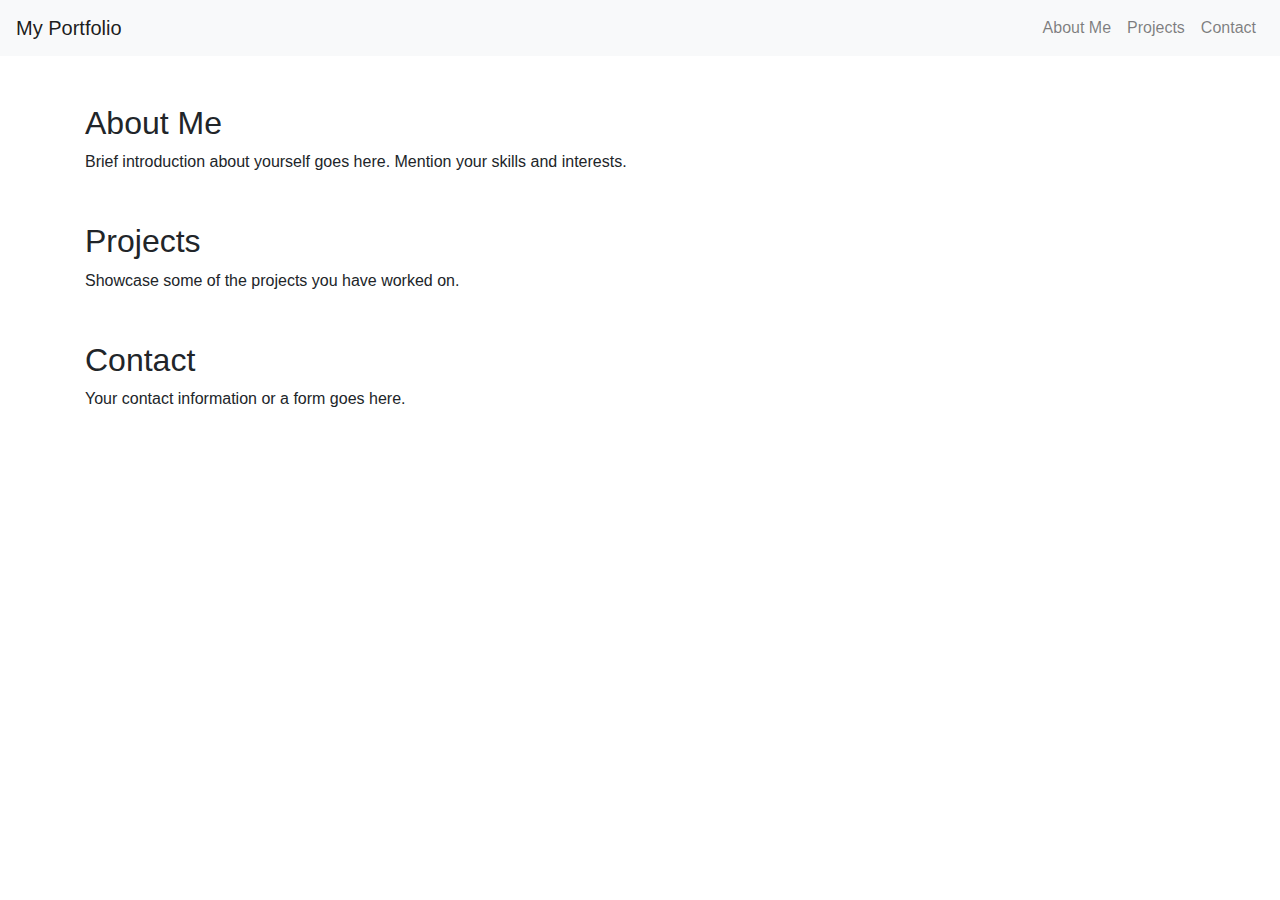
==== HTML.html @ ed63d2e1 "in" ====
<!DOCTYPE html>
<html lang="en">
<head>
    <meta charset="UTF-8">
    <meta name="viewport" content="width=device-width, initial-scale=1.0">
    <title>Portfolio</title>
    <link rel="stylesheet" href="style.css">
    <link rel="stylesheet" href="https://stackpath.bootstrapcdn.com/bootstrap/4.5.2/css/bootstrap.min.css">
</head>
<body>
    <!-- Navbar Section -->
    <nav class="navbar navbar-expand-lg navbar-light bg-light">
        <a class="navbar-brand" href="#">My Portfolio</a>
        <div class="collapse navbar-collapse" id="navbarNav">
            <ul class="navbar-nav ml-auto">
                <li class="nav-item"><a class="nav-link" href="#about">About Me</a></li>
                <li class="nav-item"><a class="nav-link" href="#projects">Projects</a></li>
                <li class="nav-item"><a class="nav-link" href="#contact">Contact</a></li>
            </ul>
        </div>
    </nav>

    <!-- About Section -->
    <section id="about" class="container mt-5">
        <h2>About Me</h2>
        <p>Brief introduction about yourself goes here. Mention your skills and interests.</p>
    </section>

    <!-- Projects Section -->
    <section id="projects" class="container mt-5">
        <h2>Projects</h2>
        <p>Showcase some of the projects you have worked on.</p>
    </section>

    <!-- Contact Section -->
    <section id="contact" class="container mt-5 mb-5">
        <h2>Contact</h2>
        <p>Your contact information or a form goes here.</p>
    </section>

    <!-- JavaScript for Bootstrap -->
    <script src="https://code.jquery.com/jquery-3.5.1.slim.min.js"></script>
    <script src="https://cdn.jsdelivr.net/npm/@popperjs/core@2.9.1/dist/umd/popper.min.js"></script>
    <script src="https://stackpath.bootstrapcdn.com/bootstrap/4.5.2/js/bootstrap.min.js"></script>
</body>
</html>
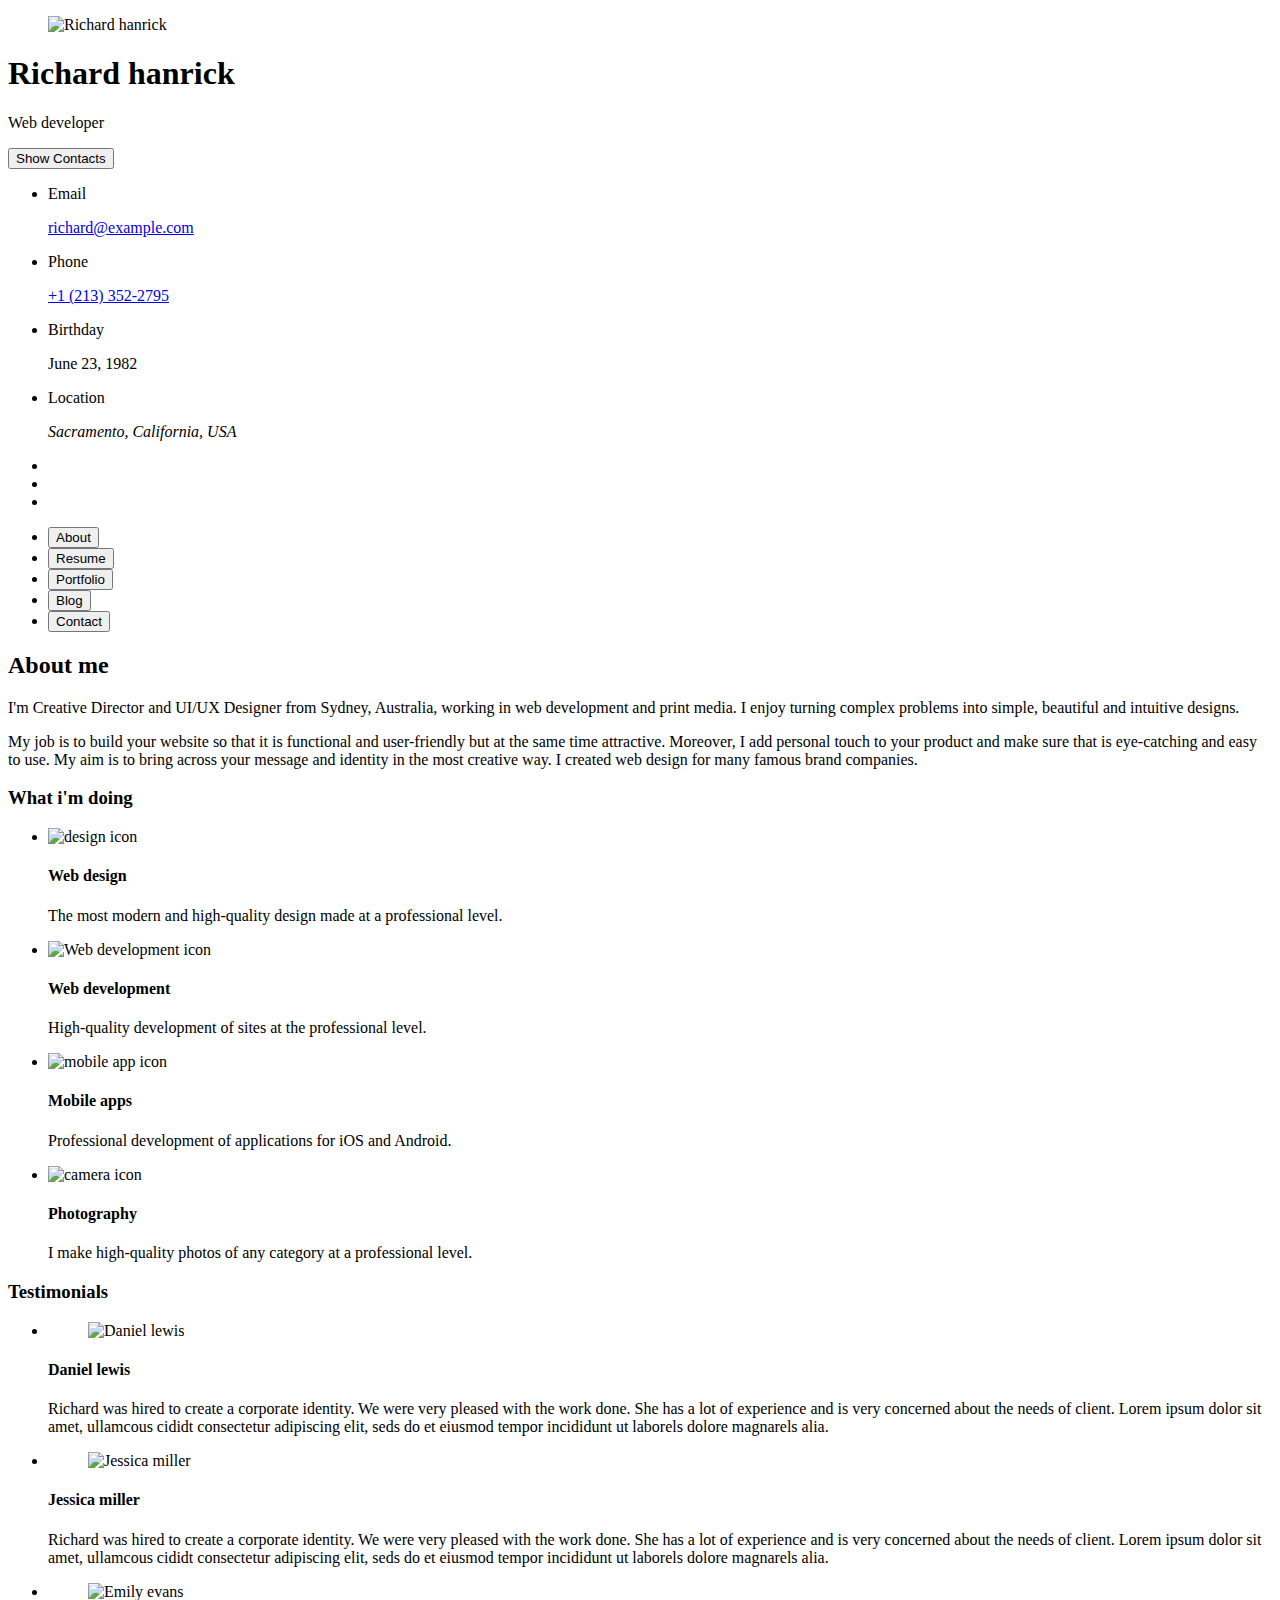
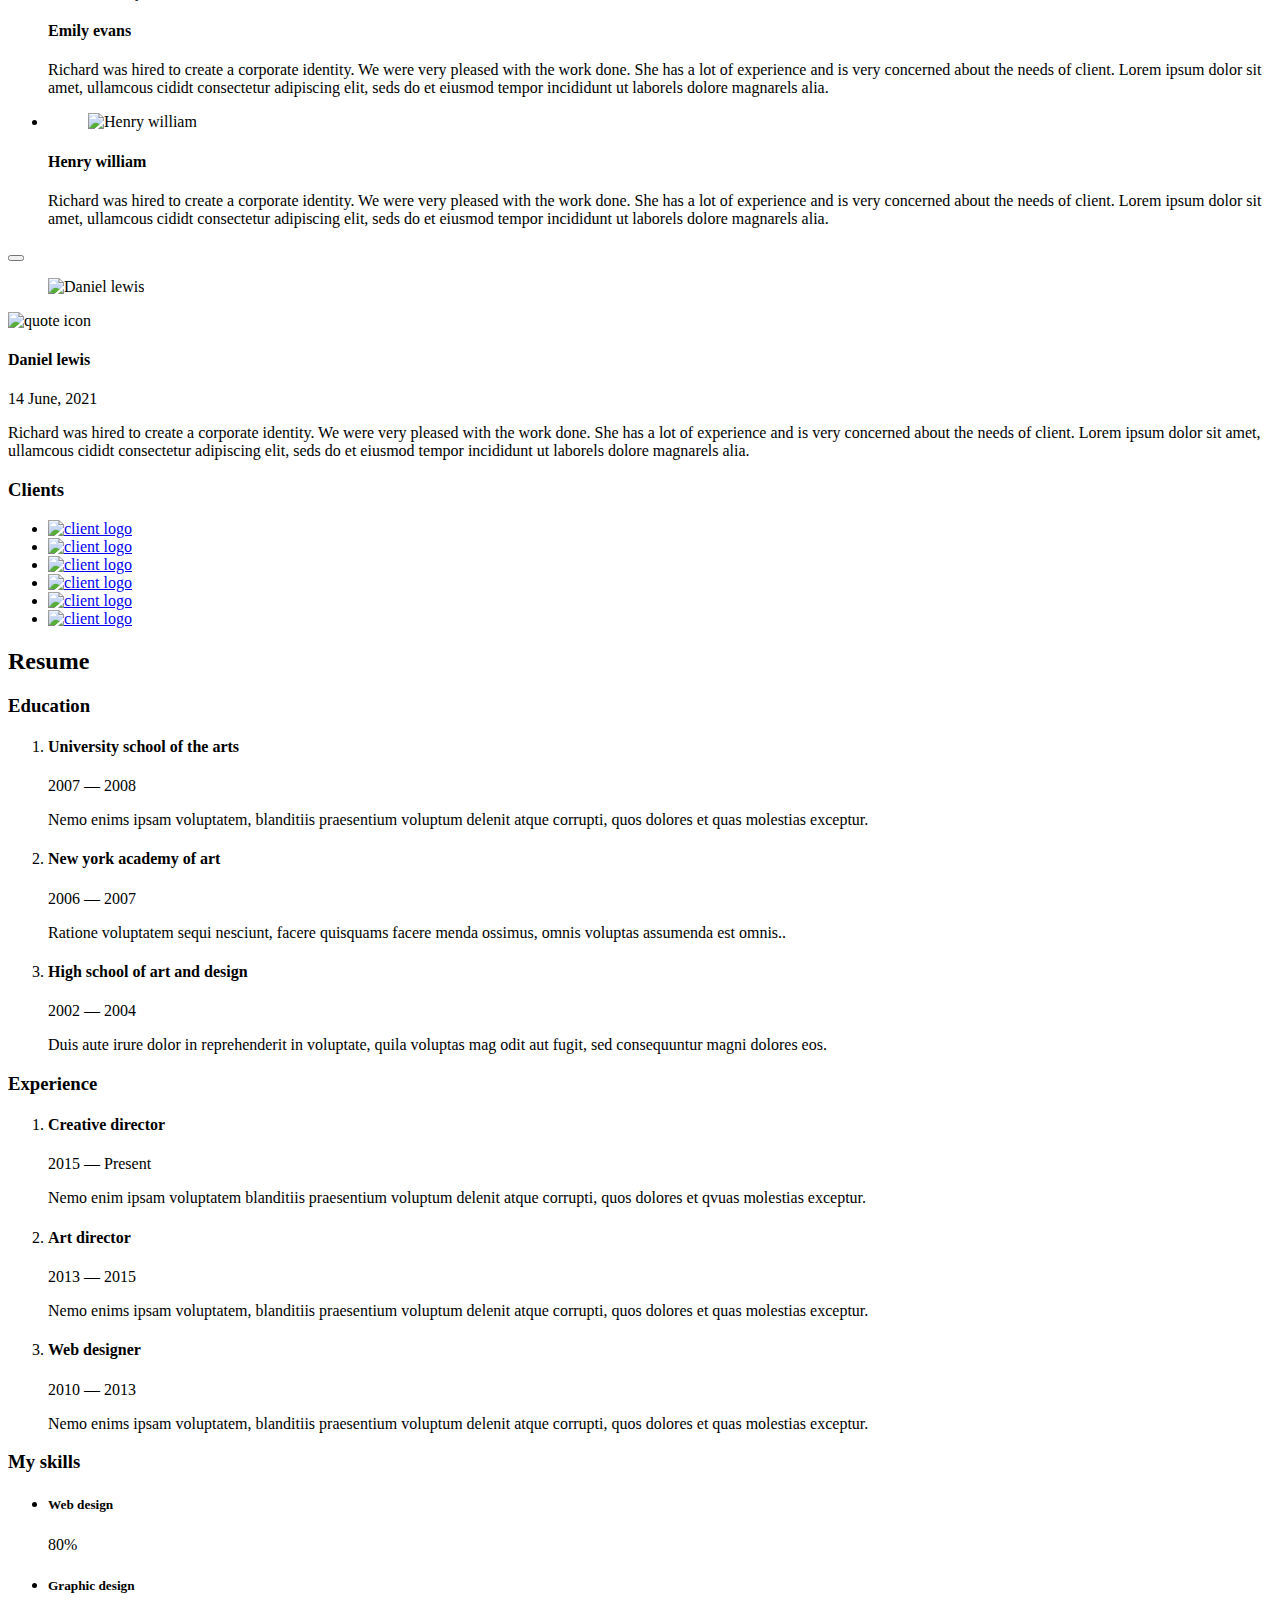
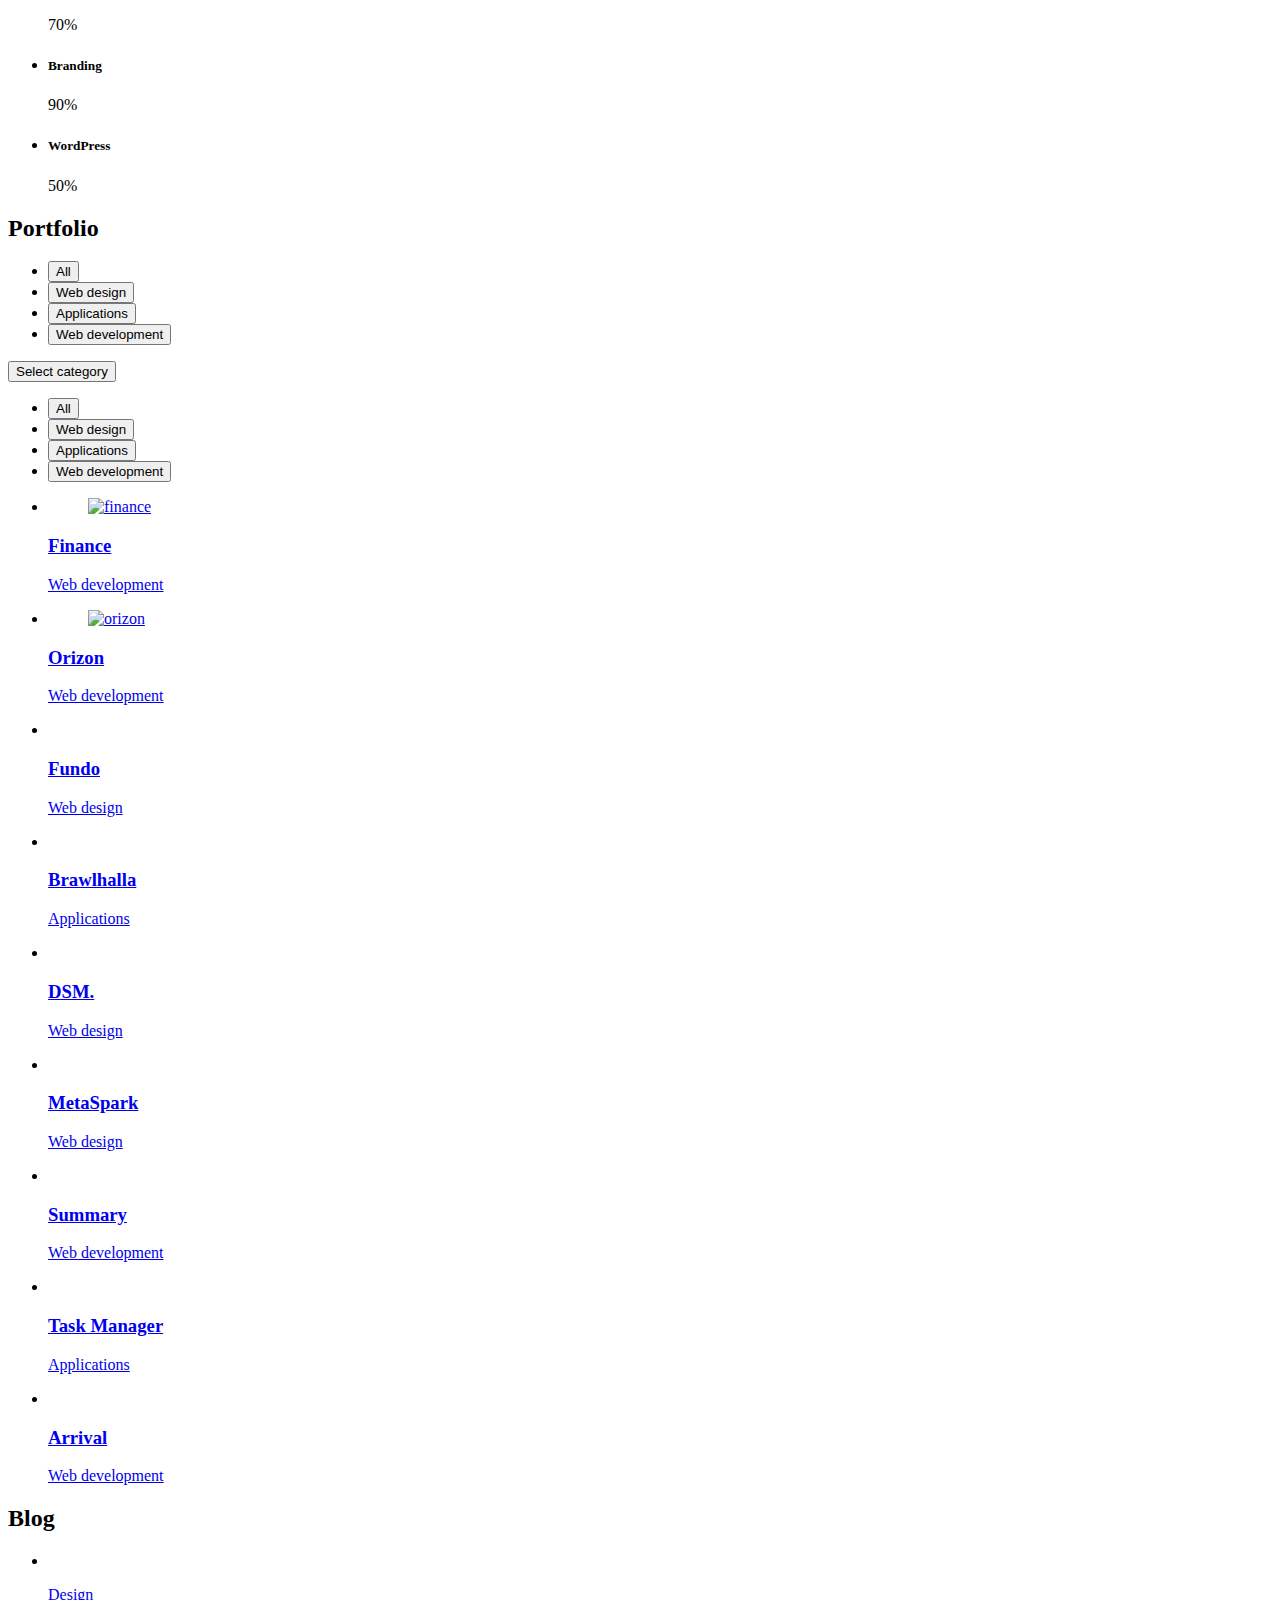
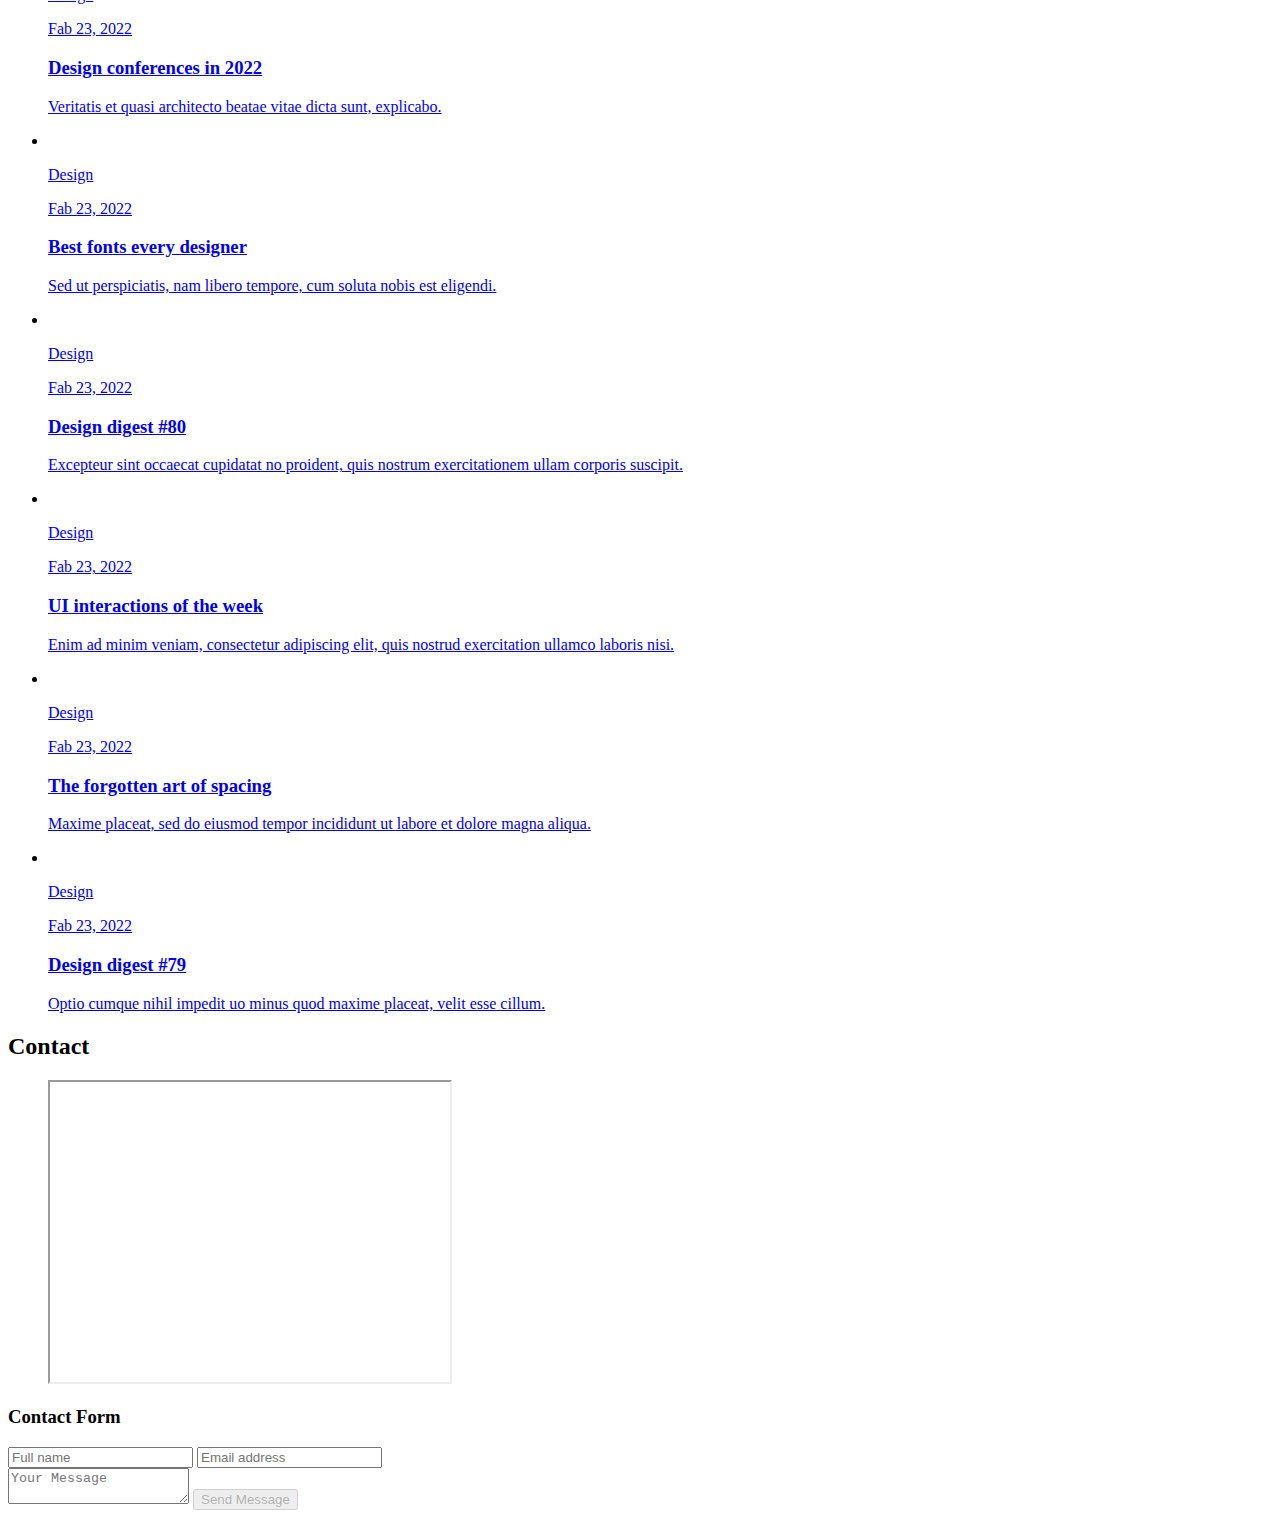
==== commit c238b144: "Update HTML.html" ====
--- a/HTML.html
+++ b/HTML.html
@@ -1,46 +1,1201 @@
 <!DOCTYPE html>
 <html lang="en">
+
 <head>
-    <meta charset="UTF-8">
-    <meta name="viewport" content="width=device-width, initial-scale=1.0">
-    <title>Portfolio</title>
-    <link rel="stylesheet" href="style.css">
-    <link rel="stylesheet" href="https://stackpath.bootstrapcdn.com/bootstrap/4.5.2/css/bootstrap.min.css">
+  <meta charset="UTF-8">
+  <meta http-equiv="X-UA-Compatible" content="IE=edge">
+  <meta name="viewport" content="width=device-width, initial-scale=1.0">
+  <title>vCard - Personal Portfolio</title>
+
+  <!--
+    - favicon
+  -->
+  <link rel="shortcut icon" href="./assets/images/logo.ico" type="image/x-icon">
+
+  <!--
+    - custom css link
+  -->
+  <link rel="stylesheet" href="./assets/css/style.css">
+
+  <!--
+    - google font link
+  -->
+  <link rel="preconnect" href="https://fonts.googleapis.com">
+  <link rel="preconnect" href="https://fonts.gstatic.com" crossorigin>
+  <link href="https://fonts.googleapis.com/css2?family=Poppins:wght@300;400;500;600&display=swap" rel="stylesheet">
 </head>
+
 <body>
-    <!-- Navbar Section -->
-    <nav class="navbar navbar-expand-lg navbar-light bg-light">
-        <a class="navbar-brand" href="#">My Portfolio</a>
-        <div class="collapse navbar-collapse" id="navbarNav">
-            <ul class="navbar-nav ml-auto">
-                <li class="nav-item"><a class="nav-link" href="#about">About Me</a></li>
-                <li class="nav-item"><a class="nav-link" href="#projects">Projects</a></li>
-                <li class="nav-item"><a class="nav-link" href="#contact">Contact</a></li>
+
+  <!--
+    - #MAIN
+  -->
+
+  <main>
+
+    <!--
+      - #SIDEBAR
+    -->
+
+    <aside class="sidebar" data-sidebar>
+
+      <div class="sidebar-info">
+
+        <figure class="avatar-box">
+          <img src="./assets/images/my-avatar.png" alt="Richard hanrick" width="80">
+        </figure>
+
+        <div class="info-content">
+          <h1 class="name" title="Richard hanrick">Richard hanrick</h1>
+
+          <p class="title">Web developer</p>
+        </div>
+
+        <button class="info_more-btn" data-sidebar-btn>
+          <span>Show Contacts</span>
+
+          <ion-icon name="chevron-down"></ion-icon>
+        </button>
+
+      </div>
+
+      <div class="sidebar-info_more">
+
+        <div class="separator"></div>
+
+        <ul class="contacts-list">
+
+          <li class="contact-item">
+
+            <div class="icon-box">
+              <ion-icon name="mail-outline"></ion-icon>
+            </div>
+
+            <div class="contact-info">
+              <p class="contact-title">Email</p>
+
+              <a href="mailto:richard@example.com" class="contact-link">richard@example.com</a>
+            </div>
+
+          </li>
+
+          <li class="contact-item">
+
+            <div class="icon-box">
+              <ion-icon name="phone-portrait-outline"></ion-icon>
+            </div>
+
+            <div class="contact-info">
+              <p class="contact-title">Phone</p>
+
+              <a href="tel:+12133522795" class="contact-link">+1 (213) 352-2795</a>
+            </div>
+
+          </li>
+
+          <li class="contact-item">
+
+            <div class="icon-box">
+              <ion-icon name="calendar-outline"></ion-icon>
+            </div>
+
+            <div class="contact-info">
+              <p class="contact-title">Birthday</p>
+
+              <time datetime="1982-06-23">June 23, 1982</time>
+            </div>
+
+          </li>
+
+          <li class="contact-item">
+
+            <div class="icon-box">
+              <ion-icon name="location-outline"></ion-icon>
+            </div>
+
+            <div class="contact-info">
+              <p class="contact-title">Location</p>
+
+              <address>Sacramento, California, USA</address>
+            </div>
+
+          </li>
+
+        </ul>
+
+        <div class="separator"></div>
+
+        <ul class="social-list">
+
+          <li class="social-item">
+            <a href="#" class="social-link">
+              <ion-icon name="logo-facebook"></ion-icon>
+            </a>
+          </li>
+
+          <li class="social-item">
+            <a href="#" class="social-link">
+              <ion-icon name="logo-twitter"></ion-icon>
+            </a>
+          </li>
+
+          <li class="social-item">
+            <a href="#" class="social-link">
+              <ion-icon name="logo-instagram"></ion-icon>
+            </a>
+          </li>
+
+        </ul>
+
+      </div>
+
+    </aside>
+
+
+
+
+
+    <!--
+      - #main-content
+    -->
+
+    <div class="main-content">
+
+      <!--
+        - #NAVBAR
+      -->
+
+      <nav class="navbar">
+
+        <ul class="navbar-list">
+
+          <li class="navbar-item">
+            <button class="navbar-link  active" data-nav-link>About</button>
+          </li>
+
+          <li class="navbar-item">
+            <button class="navbar-link" data-nav-link>Resume</button>
+          </li>
+
+          <li class="navbar-item">
+            <button class="navbar-link" data-nav-link>Portfolio</button>
+          </li>
+
+          <li class="navbar-item">
+            <button class="navbar-link" data-nav-link>Blog</button>
+          </li>
+
+          <li class="navbar-item">
+            <button class="navbar-link" data-nav-link>Contact</button>
+          </li>
+
+        </ul>
+
+      </nav>
+
+
+
+
+
+      <!--
+        - #ABOUT
+      -->
+
+      <article class="about  active" data-page="about">
+
+        <header>
+          <h2 class="h2 article-title">About me</h2>
+        </header>
+
+        <section class="about-text">
+          <p>
+            I'm Creative Director and UI/UX Designer from Sydney, Australia, working in web development and print media.
+            I enjoy
+            turning complex problems into simple, beautiful and intuitive designs.
+          </p>
+
+          <p>
+            My job is to build your website so that it is functional and user-friendly but at the same time attractive.
+            Moreover, I
+            add personal touch to your product and make sure that is eye-catching and easy to use. My aim is to bring
+            across your
+            message and identity in the most creative way. I created web design for many famous brand companies.
+          </p>
+        </section>
+
+
+        <!--
+          - service
+        -->
+
+        <section class="service">
+
+          <h3 class="h3 service-title">What i'm doing</h3>
+
+          <ul class="service-list">
+
+            <li class="service-item">
+
+              <div class="service-icon-box">
+                <img src="./assets/images/icon-design.svg
+                " alt="design icon" width="40">
+              </div>
+
+              <div class="service-content-box">
+                <h4 class="h4 service-item-title">Web design</h4>
+
+                <p class="service-item-text">
+                  The most modern and high-quality design made at a professional level.
+                </p>
+              </div>
+
+            </li>
+
+            <li class="service-item">
+
+              <div class="service-icon-box">
+                <img src="./assets/images/icon-dev.svg" alt="Web development icon" width="40">
+              </div>
+
+              <div class="service-content-box">
+                <h4 class="h4 service-item-title">Web development</h4>
+
+                <p class="service-item-text">
+                  High-quality development of sites at the professional level.
+                </p>
+              </div>
+
+            </li>
+
+            <li class="service-item">
+
+              <div class="service-icon-box">
+                <img src="./assets/images/icon-app.svg" alt="mobile app icon" width="40">
+              </div>
+
+              <div class="service-content-box">
+                <h4 class="h4 service-item-title">Mobile apps</h4>
+
+                <p class="service-item-text">
+                  Professional development of applications for iOS and Android.
+                </p>
+              </div>
+
+            </li>
+
+            <li class="service-item">
+
+              <div class="service-icon-box">
+                <img src="./assets/images/icon-photo.svg" alt="camera icon" width="40">
+              </div>
+
+              <div class="service-content-box">
+                <h4 class="h4 service-item-title">Photography</h4>
+
+                <p class="service-item-text">
+                  I make high-quality photos of any category at a professional level.
+                </p>
+              </div>
+
+            </li>
+
+          </ul>
+
+        </section>
+
+
+        <!--
+          - testimonials
+        -->
+
+        <section class="testimonials">
+
+          <h3 class="h3 testimonials-title">Testimonials</h3>
+
+          <ul class="testimonials-list has-scrollbar">
+
+            <li class="testimonials-item">
+              <div class="content-card" data-testimonials-item>
+
+                <figure class="testimonials-avatar-box">
+                  <img src="./assets/images/avatar-1.png" alt="Daniel lewis" width="60" data-testimonials-avatar>
+                </figure>
+
+                <h4 class="h4 testimonials-item-title" data-testimonials-title>Daniel lewis</h4>
+
+                <div class="testimonials-text" data-testimonials-text>
+                  <p>
+                    Richard was hired to create a corporate identity. We were very pleased with the work done. She has a
+                    lot of experience
+                    and is very concerned about the needs of client. Lorem ipsum dolor sit amet, ullamcous cididt
+                    consectetur adipiscing
+                    elit, seds do et eiusmod tempor incididunt ut laborels dolore magnarels alia.
+                  </p>
+                </div>
+
+              </div>
+            </li>
+
+            <li class="testimonials-item">
+              <div class="content-card" data-testimonials-item>
+
+                <figure class="testimonials-avatar-box">
+                  <img src="./assets/images/avatar-2.png" alt="Jessica miller" width="60" data-testimonials-avatar>
+                </figure>
+
+                <h4 class="h4 testimonials-item-title" data-testimonials-title>Jessica miller</h4>
+
+                <div class="testimonials-text" data-testimonials-text>
+                  <p>
+                    Richard was hired to create a corporate identity. We were very pleased with the work done. She has a
+                    lot of experience
+                    and is very concerned about the needs of client. Lorem ipsum dolor sit amet, ullamcous cididt
+                    consectetur adipiscing
+                    elit, seds do et eiusmod tempor incididunt ut laborels dolore magnarels alia.
+                  </p>
+                </div>
+
+              </div>
+            </li>
+
+            <li class="testimonials-item">
+              <div class="content-card" data-testimonials-item>
+
+                <figure class="testimonials-avatar-box">
+                  <img src="./assets/images/avatar-3.png" alt="Emily evans" width="60" data-testimonials-avatar>
+                </figure>
+
+                <h4 class="h4 testimonials-item-title" data-testimonials-title>Emily evans</h4>
+
+                <div class="testimonials-text" data-testimonials-text>
+                  <p>
+                    Richard was hired to create a corporate identity. We were very pleased with the work done. She has a
+                    lot of experience
+                    and is very concerned about the needs of client. Lorem ipsum dolor sit amet, ullamcous cididt
+                    consectetur adipiscing
+                    elit, seds do et eiusmod tempor incididunt ut laborels dolore magnarels alia.
+                  </p>
+                </div>
+
+              </div>
+            </li>
+
+            <li class="testimonials-item">
+              <div class="content-card" data-testimonials-item>
+
+                <figure class="testimonials-avatar-box">
+                  <img src="./assets/images/avatar-4.png" alt="Henry william" width="60" data-testimonials-avatar>
+                </figure>
+
+                <h4 class="h4 testimonials-item-title" data-testimonials-title>Henry william</h4>
+
+                <div class="testimonials-text" data-testimonials-text>
+                  <p>
+                    Richard was hired to create a corporate identity. We were very pleased with the work done. She has a
+                    lot of experience
+                    and is very concerned about the needs of client. Lorem ipsum dolor sit amet, ullamcous cididt
+                    consectetur adipiscing
+                    elit, seds do et eiusmod tempor incididunt ut laborels dolore magnarels alia.
+                  </p>
+                </div>
+
+              </div>
+            </li>
+
+          </ul>
+
+        </section>
+
+
+        <!--
+          - testimonials modal
+        -->
+
+        <div class="modal-container" data-modal-container>
+
+          <div class="overlay" data-overlay></div>
+
+          <section class="testimonials-modal">
+
+            <button class="modal-close-btn" data-modal-close-btn>
+              <ion-icon name="close-outline"></ion-icon>
+            </button>
+
+            <div class="modal-img-wrapper">
+              <figure class="modal-avatar-box">
+                <img src="./assets/images/avatar-1.png" alt="Daniel lewis" width="80" data-modal-img>
+              </figure>
+
+              <img src="./assets/images/icon-quote.svg" alt="quote icon">
+            </div>
+
+            <div class="modal-content">
+
+              <h4 class="h3 modal-title" data-modal-title>Daniel lewis</h4>
+
+              <time datetime="2021-06-14">14 June, 2021</time>
+
+              <div data-modal-text>
+                <p>
+                  Richard was hired to create a corporate identity. We were very pleased with the work done. She has a
+                  lot of experience
+                  and is very concerned about the needs of client. Lorem ipsum dolor sit amet, ullamcous cididt
+                  consectetur adipiscing
+                  elit, seds do et eiusmod tempor incididunt ut laborels dolore magnarels alia.
+                </p>
+              </div>
+
+            </div>
+
+          </section>
+
+        </div>
+
+
+        <!--
+          - clients
+        -->
+
+        <section class="clients">
+
+          <h3 class="h3 clients-title">Clients</h3>
+
+          <ul class="clients-list has-scrollbar">
+
+            <li class="clients-item">
+              <a href="#">
+                <img src="./assets/images/logo-1-color.png" alt="client logo">
+              </a>
+            </li>
+
+            <li class="clients-item">
+              <a href="#">
+                <img src="./assets/images/logo-2-color.png" alt="client logo">
+              </a>
+            </li>
+
+            <li class="clients-item">
+              <a href="#">
+                <img src="./assets/images/logo-3-color.png" alt="client logo">
+              </a>
+            </li>
+
+            <li class="clients-item">
+              <a href="#">
+                <img src="./assets/images/logo-4-color.png" alt="client logo">
+              </a>
+            </li>
+
+            <li class="clients-item">
+              <a href="#">
+                <img src="./assets/images/logo-5-color.png" alt="client logo">
+              </a>
+            </li>
+
+            <li class="clients-item">
+              <a href="#">
+                <img src="./assets/images/logo-6-color.png" alt="client logo">
+              </a>
+            </li>
+
+          </ul>
+
+        </section>
+
+      </article>
+
+
+
+
+
+      <!--
+        - #RESUME
+      -->
+
+      <article class="resume" data-page="resume">
+
+        <header>
+          <h2 class="h2 article-title">Resume</h2>
+        </header>
+
+        <section class="timeline">
+
+          <div class="title-wrapper">
+            <div class="icon-box">
+              <ion-icon name="book-outline"></ion-icon>
+            </div>
+
+            <h3 class="h3">Education</h3>
+          </div>
+
+          <ol class="timeline-list">
+
+            <li class="timeline-item">
+
+              <h4 class="h4 timeline-item-title">University school of the arts</h4>
+
+              <span>2007 — 2008</span>
+
+              <p class="timeline-text">
+                Nemo enims ipsam voluptatem, blanditiis praesentium voluptum delenit atque corrupti, quos dolores et
+                quas molestias
+                exceptur.
+              </p>
+
+            </li>
+
+            <li class="timeline-item">
+
+              <h4 class="h4 timeline-item-title">New york academy of art</h4>
+
+              <span>2006 — 2007</span>
+
+              <p class="timeline-text">
+                Ratione voluptatem sequi nesciunt, facere quisquams facere menda ossimus, omnis voluptas assumenda est
+                omnis..
+              </p>
+
+            </li>
+
+            <li class="timeline-item">
+
+              <h4 class="h4 timeline-item-title">High school of art and design</h4>
+
+              <span>2002 — 2004</span>
+
+              <p class="timeline-text">
+                Duis aute irure dolor in reprehenderit in voluptate, quila voluptas mag odit aut fugit, sed consequuntur
+                magni dolores
+                eos.
+              </p>
+
+            </li>
+
+          </ol>
+
+        </section>
+
+        <section class="timeline">
+
+          <div class="title-wrapper">
+            <div class="icon-box">
+              <ion-icon name="book-outline"></ion-icon>
+            </div>
+
+            <h3 class="h3">Experience</h3>
+          </div>
+
+          <ol class="timeline-list">
+
+            <li class="timeline-item">
+
+              <h4 class="h4 timeline-item-title">Creative director</h4>
+
+              <span>2015 — Present</span>
+
+              <p class="timeline-text">
+                Nemo enim ipsam voluptatem blanditiis praesentium voluptum delenit atque corrupti, quos dolores et qvuas
+                molestias
+                exceptur.
+              </p>
+
+            </li>
+
+            <li class="timeline-item">
+
+              <h4 class="h4 timeline-item-title">Art director</h4>
+
+              <span>2013 — 2015</span>
+
+              <p class="timeline-text">
+                Nemo enims ipsam voluptatem, blanditiis praesentium voluptum delenit atque corrupti, quos dolores et
+                quas molestias
+                exceptur.
+              </p>
+
+            </li>
+
+            <li class="timeline-item">
+
+              <h4 class="h4 timeline-item-title">Web designer</h4>
+
+              <span>2010 — 2013</span>
+
+              <p class="timeline-text">
+                Nemo enims ipsam voluptatem, blanditiis praesentium voluptum delenit atque corrupti, quos dolores et
+                quas molestias
+                exceptur.
+              </p>
+
+            </li>
+
+          </ol>
+
+        </section>
+
+        <section class="skill">
+
+          <h3 class="h3 skills-title">My skills</h3>
+
+          <ul class="skills-list content-card">
+
+            <li class="skills-item">
+
+              <div class="title-wrapper">
+                <h5 class="h5">Web design</h5>
+                <data value="80">80%</data>
+              </div>
+
+              <div class="skill-progress-bg">
+                <div class="skill-progress-fill" style="width: 80%;"></div>
+              </div>
+
+            </li>
+
+            <li class="skills-item">
+
+              <div class="title-wrapper">
+                <h5 class="h5">Graphic design</h5>
+                <data value="70">70%</data>
+              </div>
+
+              <div class="skill-progress-bg">
+                <div class="skill-progress-fill" style="width: 70%;"></div>
+              </div>
+
+            </li>
+
+            <li class="skills-item">
+
+              <div class="title-wrapper">
+                <h5 class="h5">Branding</h5>
+                <data value="90">90%</data>
+              </div>
+
+              <div class="skill-progress-bg">
+                <div class="skill-progress-fill" style="width: 90%;"></div>
+              </div>
+
+            </li>
+
+            <li class="skills-item">
+
+              <div class="title-wrapper">
+                <h5 class="h5">WordPress</h5>
+                <data value="50">50%</data>
+              </div>
+
+              <div class="skill-progress-bg">
+                <div class="skill-progress-fill" style="width: 50%;"></div>
+              </div>
+
+            </li>
+
+          </ul>
+
+        </section>
+
+      </article>
+
+
+
+
+
+      <!--
+        - #PORTFOLIO
+      -->
+
+      <article class="portfolio" data-page="portfolio">
+
+        <header>
+          <h2 class="h2 article-title">Portfolio</h2>
+        </header>
+
+        <section class="projects">
+
+          <ul class="filter-list">
+
+            <li class="filter-item">
+              <button class="active" data-filter-btn>All</button>
+            </li>
+
+            <li class="filter-item">
+              <button data-filter-btn>Web design</button>
+            </li>
+
+            <li class="filter-item">
+              <button data-filter-btn>Applications</button>
+            </li>
+
+            <li class="filter-item">
+              <button data-filter-btn>Web development</button>
+            </li>
+
+          </ul>
+
+          <div class="filter-select-box">
+
+            <button class="filter-select" data-select>
+
+              <div class="select-value" data-selecct-value>Select category</div>
+
+              <div class="select-icon">
+                <ion-icon name="chevron-down"></ion-icon>
+              </div>
+
+            </button>
+
+            <ul class="select-list">
+
+              <li class="select-item">
+                <button data-select-item>All</button>
+              </li>
+
+              <li class="select-item">
+                <button data-select-item>Web design</button>
+              </li>
+
+              <li class="select-item">
+                <button data-select-item>Applications</button>
+              </li>
+
+              <li class="select-item">
+                <button data-select-item>Web development</button>
+              </li>
+
             </ul>
-        </div>
-    </nav>
-
-    <!-- About Section -->
-    <section id="about" class="container mt-5">
-        <h2>About Me</h2>
-        <p>Brief introduction about yourself goes here. Mention your skills and interests.</p>
-    </section>
-
-    <!-- Projects Section -->
-    <section id="projects" class="container mt-5">
-        <h2>Projects</h2>
-        <p>Showcase some of the projects you have worked on.</p>
-    </section>
-
-    <!-- Contact Section -->
-    <section id="contact" class="container mt-5 mb-5">
-        <h2>Contact</h2>
-        <p>Your contact information or a form goes here.</p>
-    </section>
-
-    <!-- JavaScript for Bootstrap -->
-    <script src="https://code.jquery.com/jquery-3.5.1.slim.min.js"></script>
-    <script src="https://cdn.jsdelivr.net/npm/@popperjs/core@2.9.1/dist/umd/popper.min.js"></script>
-    <script src="https://stackpath.bootstrapcdn.com/bootstrap/4.5.2/js/bootstrap.min.js"></script>
+
+          </div>
+
+          <ul class="project-list">
+
+            <li class="project-item  active" data-filter-item data-category="web development">
+              <a href="#">
+
+                <figure class="project-img">
+                  <div class="project-item-icon-box">
+                    <ion-icon name="eye-outline"></ion-icon>
+                  </div>
+
+                  <img src="./assets/images/project-1.jpg" alt="finance" loading="lazy">
+                </figure>
+
+                <h3 class="project-title">Finance</h3>
+
+                <p class="project-category">Web development</p>
+
+              </a>
+            </li>
+
+            <li class="project-item  active" data-filter-item data-category="web development">
+              <a href="#">
+
+                <figure class="project-img">
+                  <div class="project-item-icon-box">
+                    <ion-icon name="eye-outline"></ion-icon>
+                  </div>
+
+                  <img src="./assets/images/project-2.png" alt="orizon" loading="lazy">
+                </figure>
+
+                <h3 class="project-title">Orizon</h3>
+
+                <p class="project-category">Web development</p>
+
+              </a>
+            </li>
+
+            <li class="project-item  active" data-filter-item data-category="web design">
+              <a href="#">
+
+                <figure class="project-img">
+                  <div class="project-item-icon-box">
+                    <ion-icon name="eye-outline"></ion-icon>
+                  </div>
+
+                  <img src="./assets/images/project-3.jpg" alt="fundo" loading="lazy">
+                </figure>
+
+                <h3 class="project-title">Fundo</h3>
+
+                <p class="project-category">Web design</p>
+
+              </a>
+            </li>
+
+            <li class="project-item  active" data-filter-item data-category="applications">
+              <a href="#">
+
+                <figure class="project-img">
+                  <div class="project-item-icon-box">
+                    <ion-icon name="eye-outline"></ion-icon>
+                  </div>
+
+                  <img src="./assets/images/project-4.png" alt="brawlhalla" loading="lazy">
+                </figure>
+
+                <h3 class="project-title">Brawlhalla</h3>
+
+                <p class="project-category">Applications</p>
+
+              </a>
+            </li>
+
+            <li class="project-item  active" data-filter-item data-category="web design">
+              <a href="#">
+
+                <figure class="project-img">
+                  <div class="project-item-icon-box">
+                    <ion-icon name="eye-outline"></ion-icon>
+                  </div>
+
+                  <img src="./assets/images/project-5.png" alt="dsm." loading="lazy">
+                </figure>
+
+                <h3 class="project-title">DSM.</h3>
+
+                <p class="project-category">Web design</p>
+
+              </a>
+            </li>
+
+            <li class="project-item  active" data-filter-item data-category="web design">
+              <a href="#">
+
+                <figure class="project-img">
+                  <div class="project-item-icon-box">
+                    <ion-icon name="eye-outline"></ion-icon>
+                  </div>
+
+                  <img src="./assets/images/project-6.png" alt="metaspark" loading="lazy">
+                </figure>
+
+                <h3 class="project-title">MetaSpark</h3>
+
+                <p class="project-category">Web design</p>
+
+              </a>
+            </li>
+
+            <li class="project-item  active" data-filter-item data-category="web development">
+              <a href="#">
+
+                <figure class="project-img">
+                  <div class="project-item-icon-box">
+                    <ion-icon name="eye-outline"></ion-icon>
+                  </div>
+
+                  <img src="./assets/images/project-7.png" alt="summary" loading="lazy">
+                </figure>
+
+                <h3 class="project-title">Summary</h3>
+
+                <p class="project-category">Web development</p>
+
+              </a>
+            </li>
+
+            <li class="project-item  active" data-filter-item data-category="applications">
+              <a href="#">
+
+                <figure class="project-img">
+                  <div class="project-item-icon-box">
+                    <ion-icon name="eye-outline"></ion-icon>
+                  </div>
+
+                  <img src="./assets/images/project-8.jpg" alt="task manager" loading="lazy">
+                </figure>
+
+                <h3 class="project-title">Task Manager</h3>
+
+                <p class="project-category">Applications</p>
+
+              </a>
+            </li>
+
+            <li class="project-item  active" data-filter-item data-category="web development">
+              <a href="#">
+
+                <figure class="project-img">
+                  <div class="project-item-icon-box">
+                    <ion-icon name="eye-outline"></ion-icon>
+                  </div>
+
+                  <img src="./assets/images/project-9.png" alt="arrival" loading="lazy">
+                </figure>
+
+                <h3 class="project-title">Arrival</h3>
+
+                <p class="project-category">Web development</p>
+
+              </a>
+            </li>
+
+          </ul>
+
+        </section>
+
+      </article>
+
+
+
+
+
+      <!--
+        - #BLOG
+      -->
+
+      <article class="blog" data-page="blog">
+
+        <header>
+          <h2 class="h2 article-title">Blog</h2>
+        </header>
+
+        <section class="blog-posts">
+
+          <ul class="blog-posts-list">
+
+            <li class="blog-post-item">
+              <a href="#">
+
+                <figure class="blog-banner-box">
+                  <img src="./assets/images/blog-1.jpg" alt="Design conferences in 2022" loading="lazy">
+                </figure>
+
+                <div class="blog-content">
+
+                  <div class="blog-meta">
+                    <p class="blog-category">Design</p>
+
+                    <span class="dot"></span>
+
+                    <time datetime="2022-02-23">Fab 23, 2022</time>
+                  </div>
+
+                  <h3 class="h3 blog-item-title">Design conferences in 2022</h3>
+
+                  <p class="blog-text">
+                    Veritatis et quasi architecto beatae vitae dicta sunt, explicabo.
+                  </p>
+
+                </div>
+
+              </a>
+            </li>
+
+            <li class="blog-post-item">
+              <a href="#">
+
+                <figure class="blog-banner-box">
+                  <img src="./assets/images/blog-2.jpg" alt="Best fonts every designer" loading="lazy">
+                </figure>
+
+                <div class="blog-content">
+
+                  <div class="blog-meta">
+                    <p class="blog-category">Design</p>
+
+                    <span class="dot"></span>
+
+                    <time datetime="2022-02-23">Fab 23, 2022</time>
+                  </div>
+
+                  <h3 class="h3 blog-item-title">Best fonts every designer</h3>
+
+                  <p class="blog-text">
+                    Sed ut perspiciatis, nam libero tempore, cum soluta nobis est eligendi.
+                  </p>
+
+                </div>
+
+              </a>
+            </li>
+
+            <li class="blog-post-item">
+              <a href="#">
+
+                <figure class="blog-banner-box">
+                  <img src="./assets/images/blog-3.jpg" alt="Design digest #80" loading="lazy">
+                </figure>
+
+                <div class="blog-content">
+
+                  <div class="blog-meta">
+                    <p class="blog-category">Design</p>
+
+                    <span class="dot"></span>
+
+                    <time datetime="2022-02-23">Fab 23, 2022</time>
+                  </div>
+
+                  <h3 class="h3 blog-item-title">Design digest #80</h3>
+
+                  <p class="blog-text">
+                    Excepteur sint occaecat cupidatat no proident, quis nostrum exercitationem ullam corporis suscipit.
+                  </p>
+
+                </div>
+
+              </a>
+            </li>
+
+            <li class="blog-post-item">
+              <a href="#">
+
+                <figure class="blog-banner-box">
+                  <img src="./assets/images/blog-4.jpg" alt="UI interactions of the week" loading="lazy">
+                </figure>
+
+                <div class="blog-content">
+
+                  <div class="blog-meta">
+                    <p class="blog-category">Design</p>
+
+                    <span class="dot"></span>
+
+                    <time datetime="2022-02-23">Fab 23, 2022</time>
+                  </div>
+
+                  <h3 class="h3 blog-item-title">UI interactions of the week</h3>
+
+                  <p class="blog-text">
+                    Enim ad minim veniam, consectetur adipiscing elit, quis nostrud exercitation ullamco laboris nisi.
+                  </p>
+
+                </div>
+
+              </a>
+            </li>
+
+            <li class="blog-post-item">
+              <a href="#">
+
+                <figure class="blog-banner-box">
+                  <img src="./assets/images/blog-5.jpg" alt="The forgotten art of spacing" loading="lazy">
+                </figure>
+
+                <div class="blog-content">
+
+                  <div class="blog-meta">
+                    <p class="blog-category">Design</p>
+
+                    <span class="dot"></span>
+
+                    <time datetime="2022-02-23">Fab 23, 2022</time>
+                  </div>
+
+                  <h3 class="h3 blog-item-title">The forgotten art of spacing</h3>
+
+                  <p class="blog-text">
+                    Maxime placeat, sed do eiusmod tempor incididunt ut labore et dolore magna aliqua.
+                  </p>
+
+                </div>
+
+              </a>
+            </li>
+
+            <li class="blog-post-item">
+              <a href="#">
+
+                <figure class="blog-banner-box">
+                  <img src="./assets/images/blog-6.jpg" alt="Design digest #79" loading="lazy">
+                </figure>
+
+                <div class="blog-content">
+
+                  <div class="blog-meta">
+                    <p class="blog-category">Design</p>
+
+                    <span class="dot"></span>
+
+                    <time datetime="2022-02-23">Fab 23, 2022</time>
+                  </div>
+
+                  <h3 class="h3 blog-item-title">Design digest #79</h3>
+
+                  <p class="blog-text">
+                    Optio cumque nihil impedit uo minus quod maxime placeat, velit esse cillum.
+                  </p>
+
+                </div>
+
+              </a>
+            </li>
+
+          </ul>
+
+        </section>
+
+      </article>
+
+
+
+
+
+      <!--
+        - #CONTACT
+      -->
+
+      <article class="contact" data-page="contact">
+
+        <header>
+          <h2 class="h2 article-title">Contact</h2>
+        </header>
+
+        <section class="mapbox" data-mapbox>
+          <figure>
+            <iframe
+              src="https://www.google.com/maps/embed?pb=!1m18!1m12!1m3!1d199666.5651251294!2d-121.58334177520186!3d38.56165006739519!2m3!1f0!2f0!3f0!3m2!1i1024!2i768!4f13.1!3m3!1m2!1s0x809ac672b28397f9%3A0x921f6aaa74197fdb!2sSacramento%2C%20CA%2C%20USA!5e0!3m2!1sen!2sbd!4v1647608789441!5m2!1sen!2sbd"
+              width="400" height="300" loading="lazy"></iframe>
+          </figure>
+        </section>
+
+        <section class="contact-form">
+
+          <h3 class="h3 form-title">Contact Form</h3>
+
+          <form action="#" class="form" data-form>
+
+            <div class="input-wrapper">
+              <input type="text" name="fullname" class="form-input" placeholder="Full name" required data-form-input>
+
+              <input type="email" name="email" class="form-input" placeholder="Email address" required data-form-input>
+            </div>
+
+            <textarea name="message" class="form-input" placeholder="Your Message" required data-form-input></textarea>
+
+            <button class="form-btn" type="submit" disabled data-form-btn>
+              <ion-icon name="paper-plane"></ion-icon>
+              <span>Send Message</span>
+            </button>
+
+          </form>
+
+        </section>
+
+      </article>
+
+    </div>
+
+  </main>
+
+
+
+
+
+
+  <!--
+    - custom js link
+  -->
+  <script src="./assets/js/script.js"></script>
+
+  <!--
+    - ionicon link
+  -->
+  <script type="module" src="https://unpkg.com/ionicons@5.5.2/dist/ionicons/ionicons.esm.js"></script>
+  <script nomodule src="https://unpkg.com/ionicons@5.5.2/dist/ionicons/ionicons.js"></script>
+
 </body>
+
 </html>
